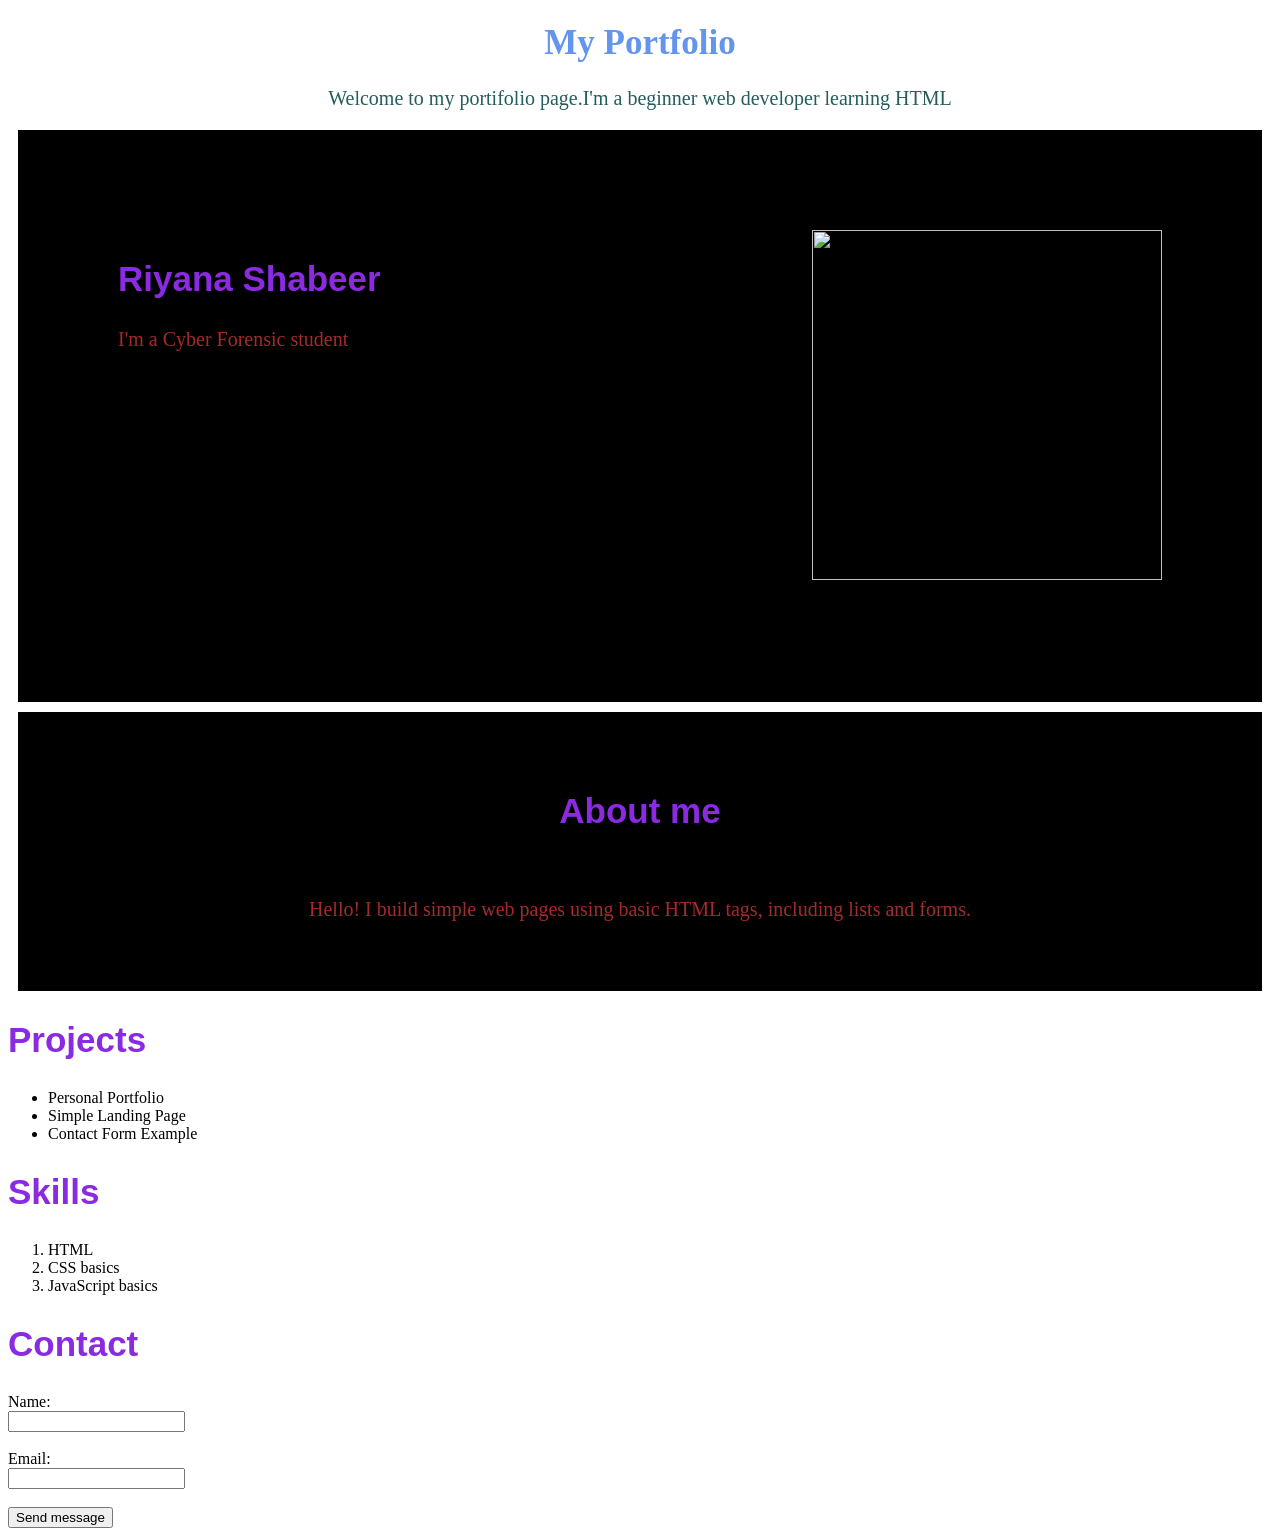
==== index.html @ 0cbac44a "Rename website.html to index.html" ====
<!DOCTYPE html>
<html lang="en">
<head>
   <meta n="viewport" content="width=device=width, initial-scale=1.0">
   <title> Website</title> 
   <link rel="stylesheet" href="style.css">
</head>
<body>
   <h1 class="myclass" id="myid">My Portfolio</h1>
   <p class="myclass" id="para">Welcome to my portifolio page.I'm a beginner web developer learning HTML</p>
   <section class="about">
      <div class="left">
   <h2>Riyana Shabeer</h2>
   <p class="sec">I'm a Cyber Forensic student</p>
      </div>
      <div class="right">
   <img src=https://encrypted-tbn0.gstatic.com/images?q=tbn:ANd9GcTx2gIJxXNyc5I9dLgHQHw4_4vyennNWymeSIl7sRlJmg&s=10 width="350" height="350">
   <br>
   <br>
      </div>
   </section>
   <section class="middle">
   <h2>About me</h2>
   <br>
   <p class="sec">Hello! I build simple web pages using basic HTML tags, including lists and forms.</p>
   </section>
   <h2>Projects</h2>
   <ul type="disc">
      <li>Personal Portfolio</li>
      <li>Simple Landing Page</li>
      <li>Contact Form Example</li>
   </ul>
   <h2>Skills</h2>
   <ol type="1">
      <li>HTML</li>
      <li>CSS basics</li>
      <li>JavaScript basics</li>
   </ol>
   <h2>Contact</h2>
   <form>
      Name:<br><input type="text"><br><br>
      Email:<br><input type="email"><br>
      <br>
      <input type="submit" name="Send message" value="Send message"/>

   </form>
</body>

</html>
---- style.css ----
h2{
         color: blueviolet;
         font-family: 'Franklin Gothic Medium', 'Arial Narrow', Arial, sans-serif;
         font-size: 35px;
      }
      .myclass{
         color: rgb(36, 93, 93);
         text-align: center;
      }
      #myid{
         color: cornflowerblue;
         font-size: 35px;
      }
      #para{
        font-size: 20px;
      }
      .about{
        background-color: black;
        display: grid;
        grid-template-columns: 1fr 2fr;
        margin: 10px;
        padding: 100px;
      }
      .sec{
        color: brown;
        font-size: 20px;
      }
      .left{
        text-align: left;
      }
      .right{
        text-align: right;
      }
      .middle{
        text-align: center;
        background-color: black;
        margin: 10px;
        padding: 50px;
      }
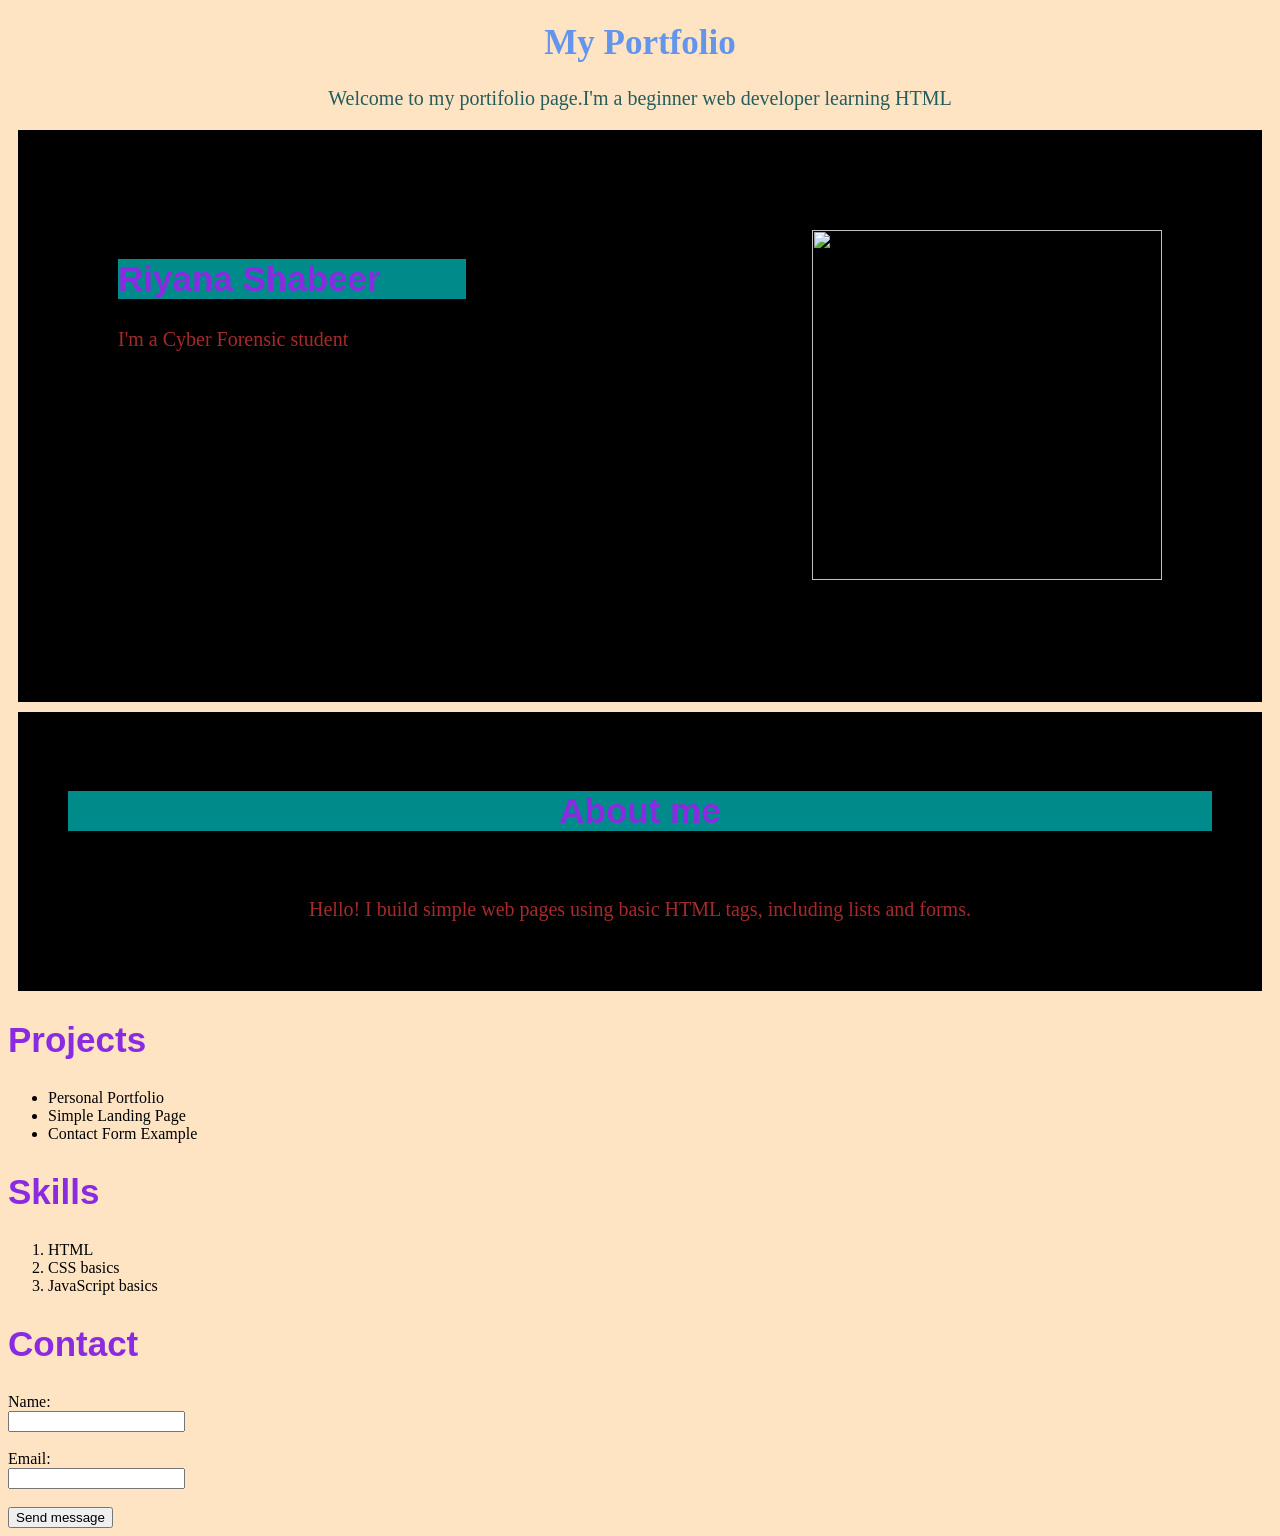
==== commit 9735f4f2: "Update index.html" ====
--- a/index.html
+++ b/index.html
@@ -5,12 +5,12 @@
    <title> Website</title> 
    <link rel="stylesheet" href="style.css">
 </head>
-<body>
+<body style="background-color: bisque;">
    <h1 class="myclass" id="myid">My Portfolio</h1>
    <p class="myclass" id="para">Welcome to my portifolio page.I'm a beginner web developer learning HTML</p>
    <section class="about">
       <div class="left">
-   <h2>Riyana Shabeer</h2>
+   <h2 style="background-color: darkcyan;">Riyana Shabeer</h2>
    <p class="sec">I'm a Cyber Forensic student</p>
       </div>
       <div class="right">
@@ -20,7 +20,7 @@
       </div>
    </section>
    <section class="middle">
-   <h2>About me</h2>
+   <h2 style="background-color: darkcyan;">About me</h2>
    <br>
    <p class="sec">Hello! I build simple web pages using basic HTML tags, including lists and forms.</p>
    </section>
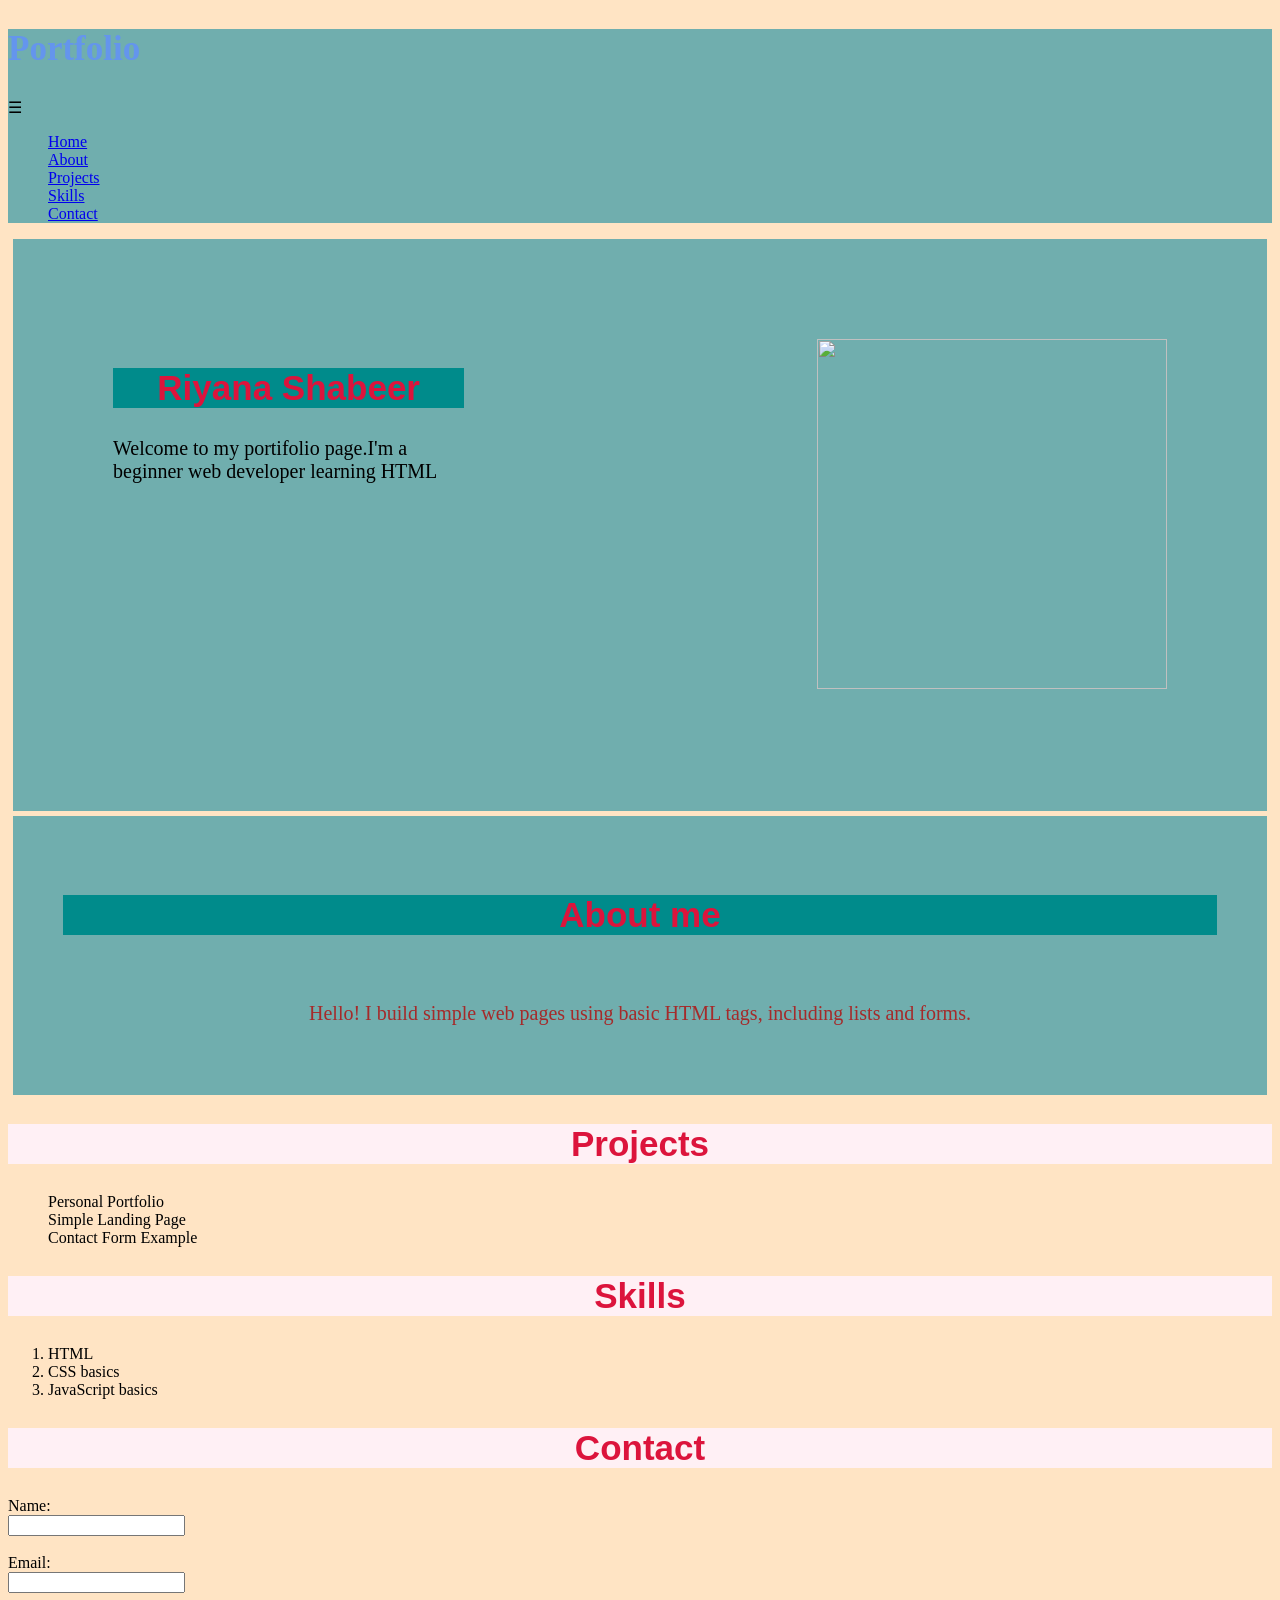
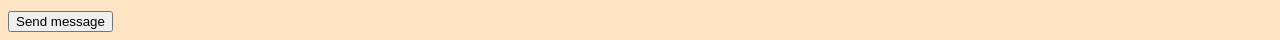
==== commit ecac6983: "Update index.html" ====
--- a/index.html
+++ b/index.html
@@ -6,12 +6,28 @@
    <link rel="stylesheet" href="style.css">
 </head>
 <body style="background-color: bisque;">
-   <h1 class="myclass" id="myid">My Portfolio</h1>
-   <p class="myclass" id="para">Welcome to my portifolio page.I'm a beginner web developer learning HTML</p>
-   <section class="about">
+   <header>
+      <nav style="background-color: rgb(112, 174, 174);">
+         <h1 id="myid">Portfolio</h1>
+         <div class="menu-toggle" onclick="toggleMenu()">
+            ☰
+        </div>
+         <ul type="none" id="menu">
+            
+            <li><a href="#home">Home</a></li>
+            <li><a href="#about">About</a></li>
+            <li><a href="#projects">Projects</a></li>
+            <li><a href="#skills">Skills</a></li>
+            <li><a href="#contact">Contact</a></li>
+         </ul>
+         
+      </nav>
+   </header>
+   
+   <section class="about" id="home">
       <div class="left">
    <h2 style="background-color: darkcyan;">Riyana Shabeer</h2>
-   <p class="sec">I'm a Cyber Forensic student</p>
+   <p id="para">Welcome to my portifolio page.I'm a beginner web developer learning HTML</p>
       </div>
       <div class="right">
    <img src=https://encrypted-tbn0.gstatic.com/images?q=tbn:ANd9GcTx2gIJxXNyc5I9dLgHQHw4_4vyennNWymeSIl7sRlJmg&s=10 width="350" height="350">
@@ -19,31 +35,55 @@
    <br>
       </div>
    </section>
-   <section class="middle">
+   <section class="middle" id="about">
    <h2 style="background-color: darkcyan;">About me</h2>
    <br>
    <p class="sec">Hello! I build simple web pages using basic HTML tags, including lists and forms.</p>
    </section>
+   <section class="sectionid" id="projects">
    <h2>Projects</h2>
-   <ul type="disc">
+   <ul type="none">
       <li>Personal Portfolio</li>
       <li>Simple Landing Page</li>
       <li>Contact Form Example</li>
    </ul>
+   </section>
+   <section class="sectionid" id="skills">
    <h2>Skills</h2>
-   <ol type="1">
+   <ol type="none">
       <li>HTML</li>
       <li>CSS basics</li>
       <li>JavaScript basics</li>
    </ol>
+   </section>
+   <section class="sectionid" id="contact">
    <h2>Contact</h2>
-   <form>
-      Name:<br><input type="text"><br><br>
-      Email:<br><input type="email"><br>
+   <form onsubmit="showDetails(event)">
+      Name:<br> 
+      <input type="text" id="name" required>
+      <br><br>
+      Email:<br>
+      <input type="email" id="email" required>
+      <br>
       <br>
       <input type="submit" name="Send message" value="Send message"/>
 
    </form>
+   </section>
+   <script>
+      function toggleMenu(){
+         document.getElementById("menu").classList.toggle("show");
+      }
+      function showDetails(event){
+         let name = document.getElementById("name").value;
+         let email = document.getElementById("email").value;
+         alert(
+            "Submitted Details\n\n" +
+            "Name: " + name +
+            "\nEmail: " + email
+         );
+      }
+   </script>
 </body>
 
 </html>
--- a/style.css
+++ b/style.css
@@ -1,8 +1,9 @@
-
-      h2{
-         color: blueviolet;
+h2{
+         color: crimson;
+         background-color: lavenderblush;
          font-family: 'Franklin Gothic Medium', 'Arial Narrow', Arial, sans-serif;
          font-size: 35px;
+         text-align: center;
       }
       .myclass{
          color: rgb(36, 93, 93);
@@ -16,15 +17,16 @@
         font-size: 20px;
       }
       .about{
-        background-color: black;
+        background-color:  rgb(112, 174, 174);
         display: grid;
         grid-template-columns: 1fr 2fr;
-        margin: 10px;
+        margin: 5px;
         padding: 100px;
       }
       .sec{
         color: brown;
         font-size: 20px;
+        text-align: center;
       }
       .left{
         text-align: left;
@@ -34,8 +36,9 @@
       }
       .middle{
         text-align: center;
-        background-color: black;
-        margin: 10px;
+        background-color:  rgb(112, 174, 174);
+        margin: 5px;
         padding: 50px;
       }
-      +      
+      
